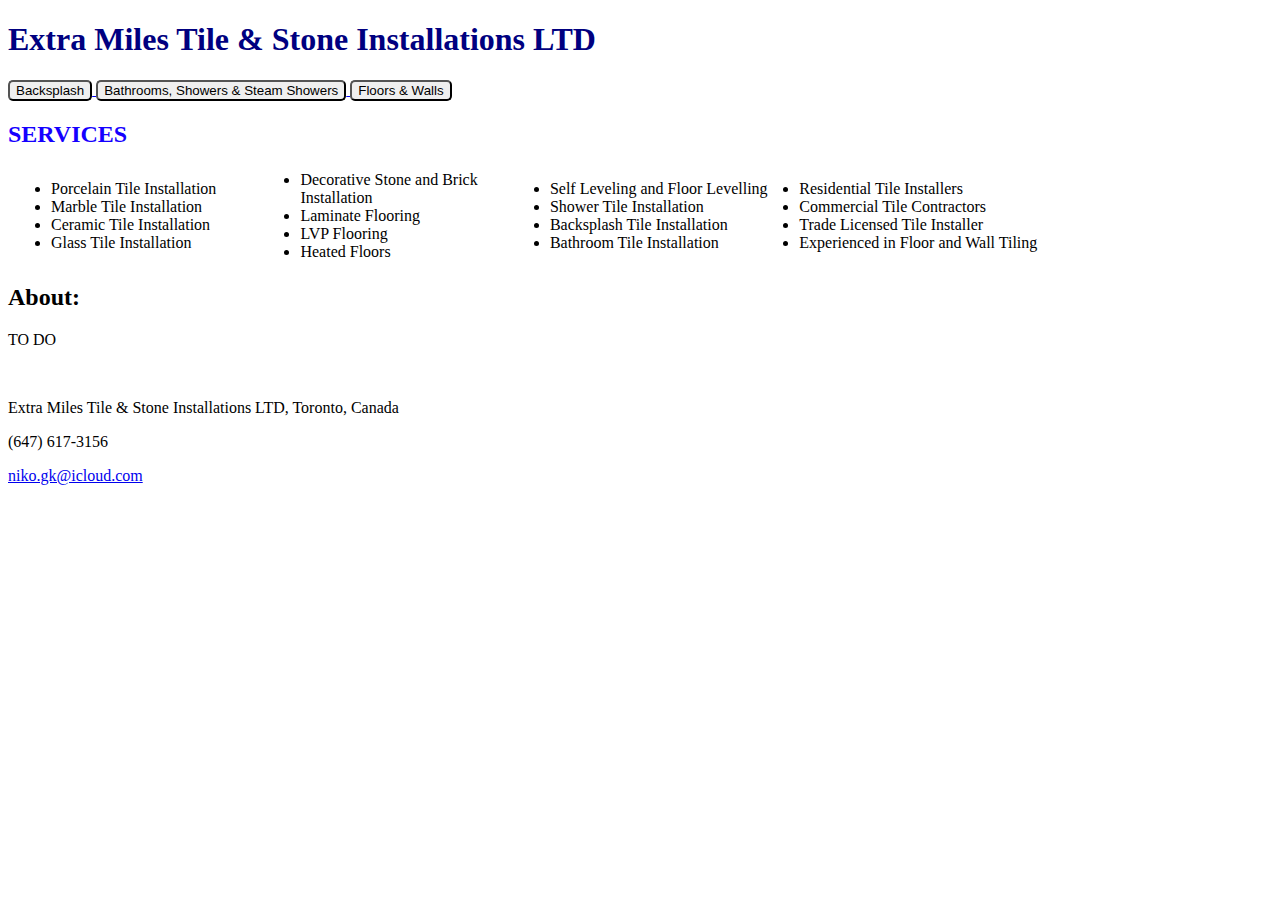
==== index.html @ 512b47e3 "Add files via upload" ====
<!DOCTYPE html>
<html lang="en">
  <head>
    <meta charset="UTF-8">
    <meta name="viewport" content="width=device-width, intitial-scale=1.0">  <!-- settings-->
    <meta name="keywords" content="tile installer, tile installation, contractor">  <!-- helps search engine find webstie -->
    <meta name="description" content="...">                  <!-- TO DO: description for web browser -->
    <title>EXTRA MILES TILE & STONE INSTALLATIONS LTD</title>

    <style>
      img {
        width: 100px;
        border-radius: 50px;
        float: left;
        margin-right: 10px;
      }

      p.username {
        font-weight: bold;
      }

      em {
        color: blue;
        font-style: normal;
      }
    </style>
  </head>

  <body>
    <!-- Buttons Section-->
    <h1 style="color: #000080;">Extra Miles Tile & Stone Installations LTD</h1>
    <a href="backsplash_gallery.html">
      <button style="border-radius: 5px;">Backsplash</button>
    </a>
    <a href="showers_gallery.html">
      <button style="border-radius: 5px;">Bathrooms, Showers & Steam Showers</button>
    </a>
    <a href="floors_walls_gallery.html">
      <button style="border-radius: 5px;">Floors & Walls</button>
    </a>

    <!-- Services Section-->
    <h2 style="color: rgb(21, 0, 255);">SERVICES</h2>
    <ul>
      <table width="1000">
        <tr>
          <td width="250">
            <li>Porcelain Tile Installation</li>
            <li>Marble Tile Installation</li>
            <li>Ceramic Tile Installation</li>
            <li>Glass Tile Installation</li>
          </td>
          <td width="250">
            <li>Decorative Stone and Brick Installation</li>
            <li>Laminate Flooring</li>
            <li>LVP Flooring</li>
            <li>Heated Floors</li>
          </td>
          <td width="250">
            <li>Self Leveling and Floor Levelling</li>
            <li>Shower Tile Installation</li>
            <li>Backsplash Tile Installation</li>
            <li>Bathroom Tile Installation</li>
          </td>
          <td width="250">
            <li>Residential Tile Installers</li>
            <li>Commercial Tile Contractors</li>
            <li>Trade Licensed Tile Installer</li>
            <li>Experienced in Floor and Wall Tiling</li>
          </td>
        </tr>
      </table>
    </ul>

    <!-- Info for Costumer-->
    <h2 id="about">About:</h2>
    <p>TO DO</p>
    <br>

    <!-- Contact Form-->
    <script type="text/javascript" src="https://form.jotform.com/jsform/241227574892262"></script>

    <footet>
      <p>Extra Miles Tile & Stone Installations LTD, Toronto, Canada</p>
      <p>(647) 617-3156</p>
      <a href="mailto:niko.gk@icloud.com">niko.gk@icloud.com</a>
      <p></p>
    </footer>
    
  </body>

    <!--
        Notes:
        ! tab -> on a new file this creates a website template
        &lt; and &gt; -> <>
        &copy; -> copyright sign
        &nbsp; -> used between text; no line break between them
        <p>lorem200<p> -> generates 200 character paragraph
        <a href="" target="">link</a> -> hyperlink
          href: enter website url, html file name, or mailto:email
          target: _self(automatic) update current page, _blank creates new page
          link: the text that the user sees on hyperlink button
        <br> -> line break
        <hr> -> horizontal line across website
        <pre></pre> -> same as <p>, but keeps formating
        <img src="location" height="" width="" alt="descrition" title="will pop up when hovered">
        <b>text</b> -> bold
        <i>text</i> -> italic
        <big>text</b> -> makes text a bigger size
        <small>text</small> -> makes text a smaller size
        <sub>text</sub> -> subscript
        <sup>text</sup> -> superscript
        <ins>text</ins> -> underline
        <del>text</del> -> line through text
        <mark>text</mark> -> highlight
        <ul><li>item</li></ul> -> bullet points     types: A a I i
        <ol><li>item</li></ol> -> numbered list
        <dl><dt>term</dt><dd>description</dd></dl> -> list of terms / defs
        <table><tr><th>header</th></tr><tr><td>description</td></tr></table>
            can add border / background colours and change size
        <a href="#">Jump to Top</a>


        To Do:
          - Serivces
          - Service locations
          - Contact -> form
          - Why Choose Us
          
          Gallery Photos:
            - Backsplash
            - Floor Leveling
            - Bathrooms, Showers & Steam Showers
            - Floors & Walls
    -->
</html>
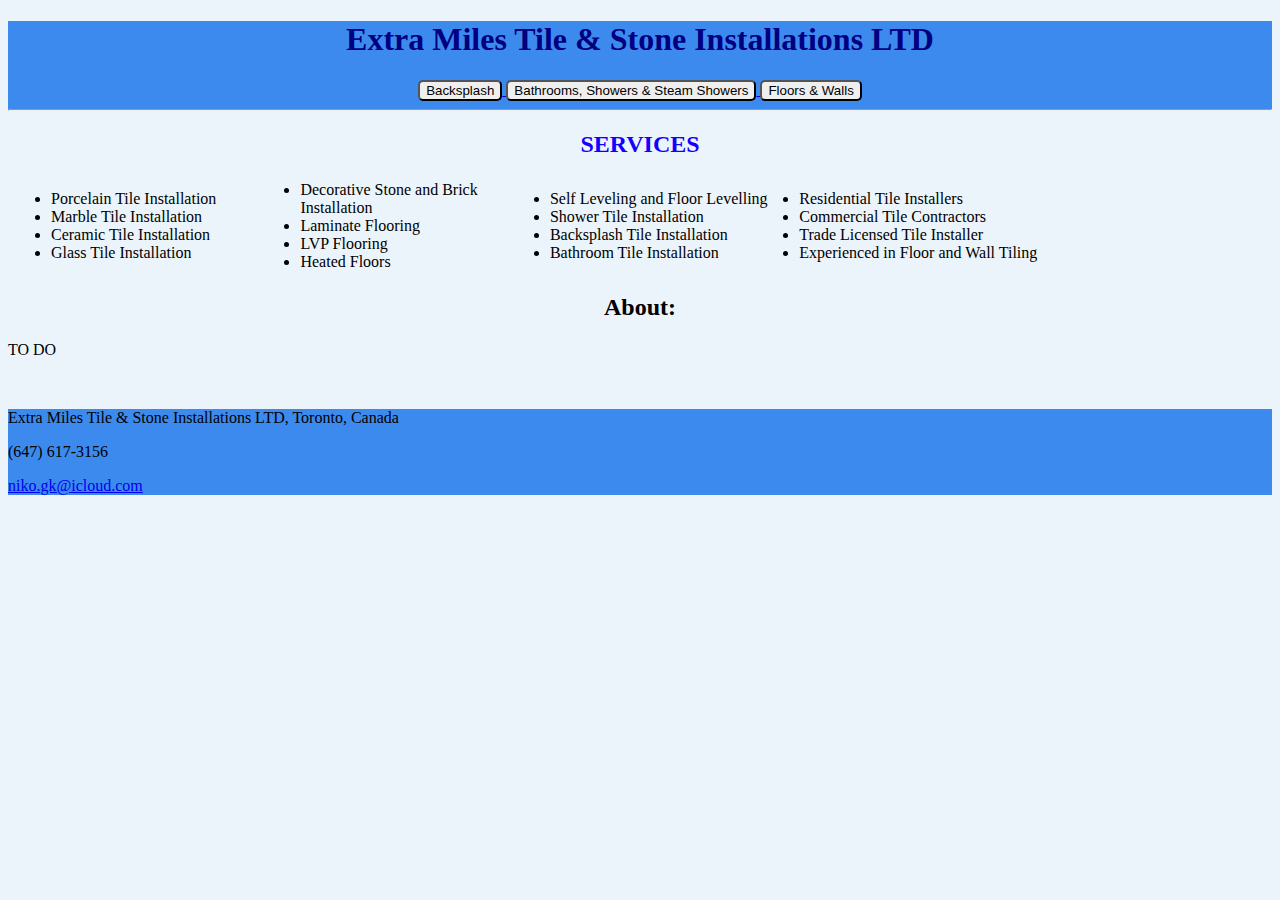
==== commit 41224334: "center text" ====
--- a/index.html
+++ b/index.html
@@ -5,8 +5,9 @@
     <meta name="viewport" content="width=device-width, intitial-scale=1.0">  <!-- settings-->
     <meta name="keywords" content="tile installer, tile installation, contractor">  <!-- helps search engine find webstie -->
     <meta name="description" content="...">                  <!-- TO DO: description for web browser -->
+    <link rel="stylesheet" href="style.css">
     <title>EXTRA MILES TILE & STONE INSTALLATIONS LTD</title>
-
+    
     <style>
       img {
         width: 100px;
@@ -26,9 +27,9 @@
     </style>
   </head>
 
-  <body>
+  <header class="text" style="background-color: #3d8aef;">
+    <h1 style="color: #000080;">Extra Miles Tile & Stone Installations LTD</h1>
     <!-- Buttons Section-->
-    <h1 style="color: #000080;">Extra Miles Tile & Stone Installations LTD</h1>
     <a href="backsplash_gallery.html">
       <button style="border-radius: 5px;">Backsplash</button>
     </a>
@@ -38,9 +39,12 @@
     <a href="floors_walls_gallery.html">
       <button style="border-radius: 5px;">Floors & Walls</button>
     </a>
+    <hr>
+  </header>
 
+  <body>
     <!-- Services Section-->
-    <h2 style="color: rgb(21, 0, 255);">SERVICES</h2>
+    <h2 class="text" style="color: rgb(21, 0, 255);">SERVICES</h2>
     <ul>
       <table width="1000">
         <tr>
@@ -73,14 +77,14 @@
     </ul>
 
     <!-- Info for Costumer-->
-    <h2 id="about">About:</h2>
+    <h2 class="text" id="about">About:</h2>
     <p>TO DO</p>
     <br>
 
     <!-- Contact Form-->
     <script type="text/javascript" src="https://form.jotform.com/jsform/241227574892262"></script>
 
-    <footet>
+    <footer style="background-color: #3d8aef;">
       <p>Extra Miles Tile & Stone Installations LTD, Toronto, Canada</p>
       <p>(647) 617-3156</p>
       <a href="mailto:niko.gk@icloud.com">niko.gk@icloud.com</a>
--- a/style.css
+++ b/style.css
@@ -0,0 +1,39 @@
+l*{
+    margin: 0;
+    padding: 0;
+    font-family: sans-serif;
+}
+body{
+    background: #ecf4fb;
+}
+.gallery{
+    width: 90%;
+    margin: 50px auto 50px;
+    display: grid;
+    grid-template-columns: repeat(auto-fit, minmax(250px, 1fr));
+    grid-gap: 50px
+}
+.gallery img{
+    width: 300px;
+    cursor: pointer;
+    transition: 0.4s;
+}
+.gallery img:hover{
+    transform: scale(0.8) rotate(-5deg);
+    border-radius: 20px;
+    box-shadow: 0 32px 75px rgba(68, 77, 136, 0.2);
+}
+.text{
+    text-align: center;
+}
+.box{
+    border: 5px solid;
+    font-style: 5em;
+    width: 250px;
+    height: 250px;
+    margin:auto
+}
+#box1{
+    background-color: rgba(68, 77, 136, 0.2);
+    margin-top: 50px;
+}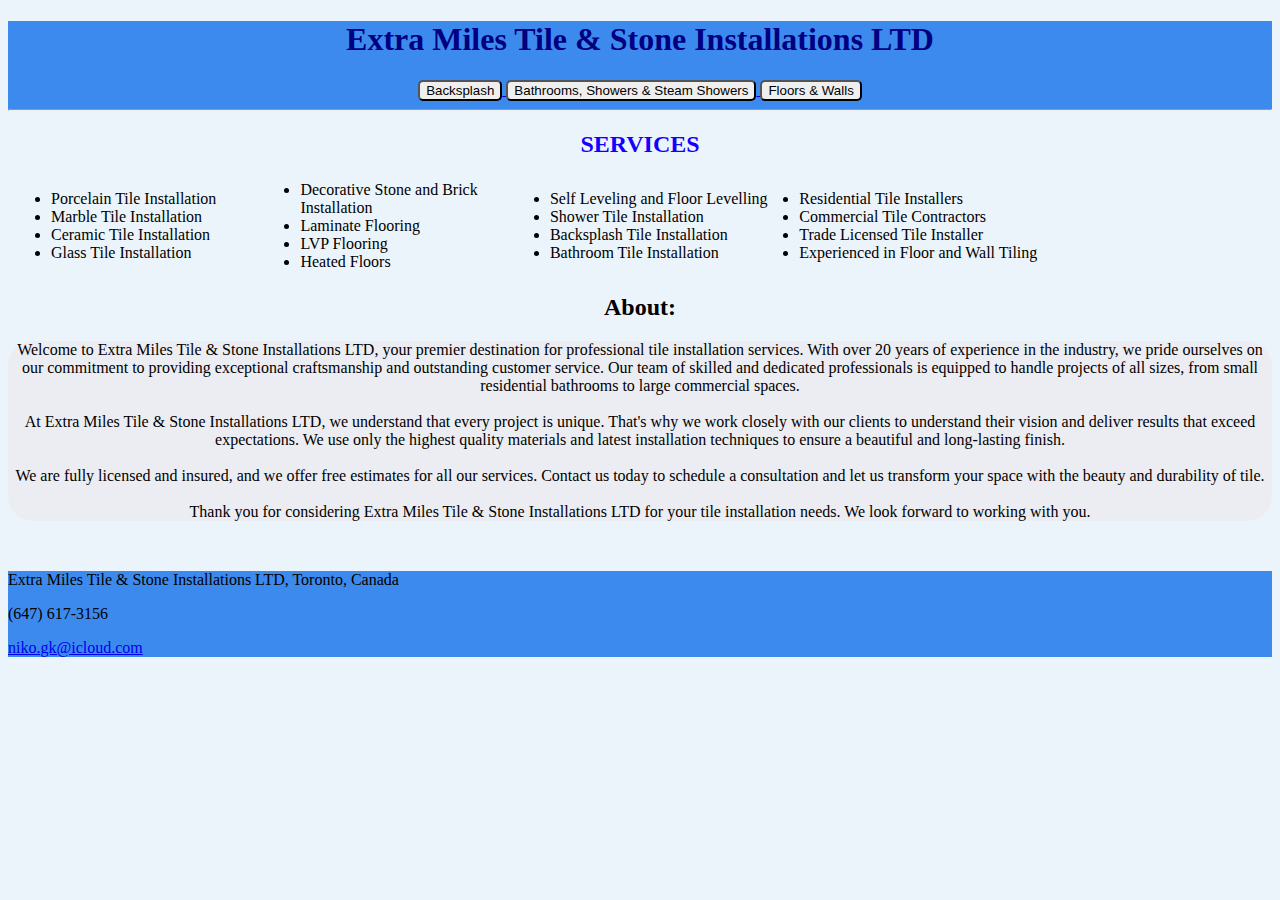
==== commit 22d78385: "Added About Section, Sticky Header" ====
--- a/index.html
+++ b/index.html
@@ -27,7 +27,7 @@
     </style>
   </head>
 
-  <header class="text" style="background-color: #3d8aef;">
+  <header class="header" style="background-color: #3d8aef;">
     <h1 style="color: #000080;">Extra Miles Tile & Stone Installations LTD</h1>
     <!-- Buttons Section-->
     <a href="backsplash_gallery.html">
@@ -76,9 +76,26 @@
       </table>
     </ul>
 
-    <!-- Info for Costumer-->
+    <!-- About Section-->
     <h2 class="text" id="about">About:</h2>
-    <p>TO DO</p>
+    <p class="text" style="background-color: #ECEDF3; border-radius: 25px;">
+      Welcome to Extra Miles Tile & Stone Installations LTD, your premier destination for professional tile installation services.
+      With over 20 years of experience in the industry, we pride ourselves on our commitment to providing exceptional 
+      craftsmanship and outstanding customer service. Our team of skilled and dedicated professionals is equipped to handle projects 
+      of all sizes, from small residential bathrooms to large commercial spaces.
+      <br>
+      <br>
+      At Extra Miles Tile & Stone Installations LTD, we understand that every project is unique. That's why we work closely with our 
+      clients to understand their vision and deliver results that exceed expectations. We use only the highest quality materials and 
+      latest installation techniques to ensure a beautiful and long-lasting finish.
+      <br>
+      <br>
+      We are fully licensed and insured, and we offer free estimates for all our services. Contact us today to schedule a consultation 
+      and let us transform your space with the beauty and durability of tile.
+      <br>
+      <br>
+      Thank you for considering Extra Miles Tile & Stone Installations LTD for your tile installation needs. We look forward to working with you.
+    </p>
     <br>
 
     <!-- Contact Form-->
--- a/style.css
+++ b/style.css
@@ -26,6 +26,11 @@
 .text{
     text-align: center;
 }
+.header{
+    text-align: center;
+    position: sticky;
+    top: 0;
+}
 .box{
     border: 5px solid;
     font-style: 5em;
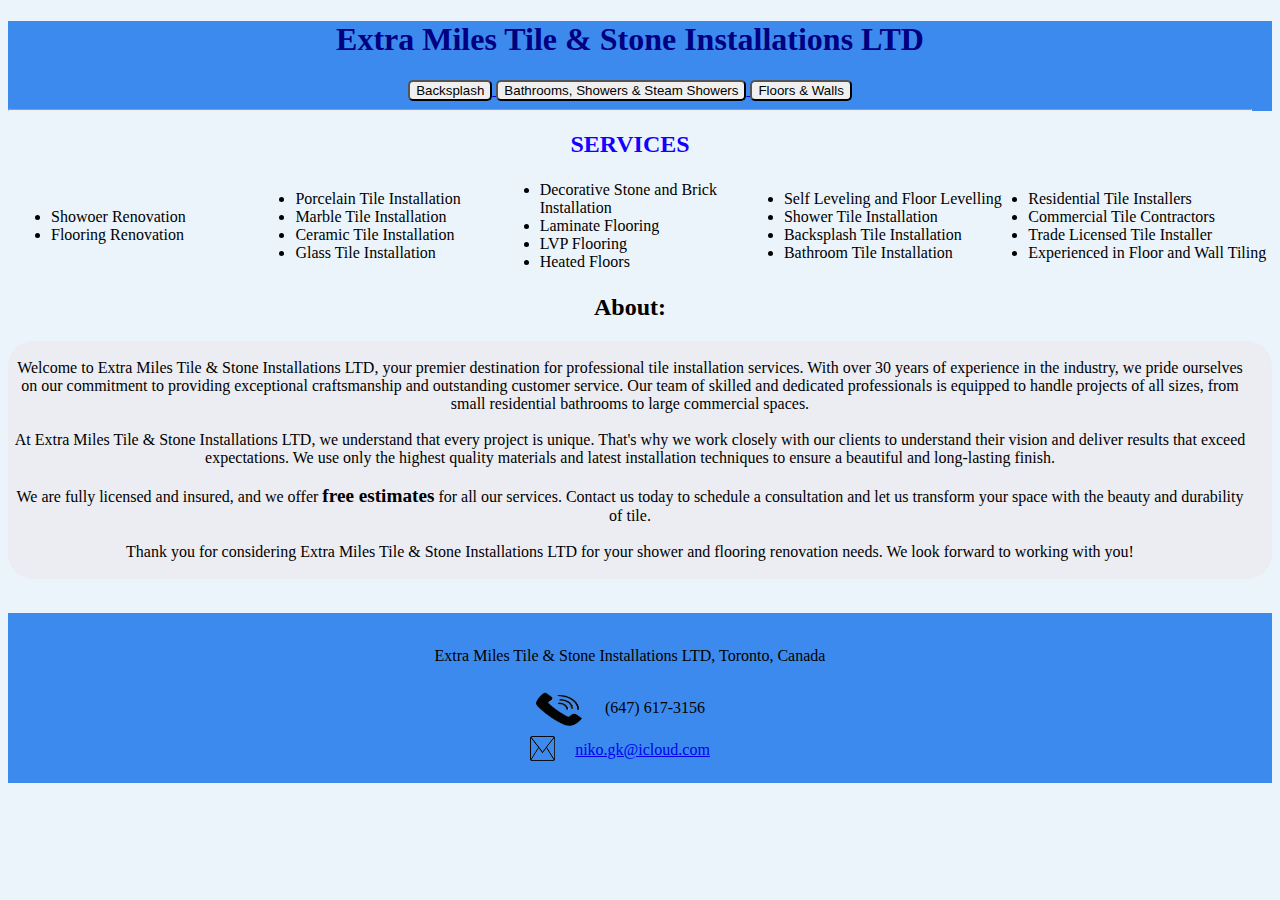
==== commit aa4eeb54: "Gallery Update" ====
--- a/index.html
+++ b/index.html
@@ -7,27 +7,9 @@
     <meta name="description" content="...">                  <!-- TO DO: description for web browser -->
     <link rel="stylesheet" href="style.css">
     <title>EXTRA MILES TILE & STONE INSTALLATIONS LTD</title>
-    
-    <style>
-      img {
-        width: 100px;
-        border-radius: 50px;
-        float: left;
-        margin-right: 10px;
-      }
-
-      p.username {
-        font-weight: bold;
-      }
-
-      em {
-        color: blue;
-        font-style: normal;
-      }
-    </style>
   </head>
 
-  <header class="header" style="background-color: #3d8aef;">
+  <header class="text" style="background-color: #3d8aef;">
     <h1 style="color: #000080;">Extra Miles Tile & Stone Installations LTD</h1>
     <!-- Buttons Section-->
     <a href="backsplash_gallery.html">
@@ -46,8 +28,12 @@
     <!-- Services Section-->
     <h2 class="text" style="color: rgb(21, 0, 255);">SERVICES</h2>
     <ul>
-      <table width="1000">
+      <table width="auto">
         <tr>
+          <td width="250">
+            <li>Showoer Renovation</li>
+            <li>Flooring Renovation</li>
+          </td>
           <td width="250">
             <li>Porcelain Tile Installation</li>
             <li>Marble Tile Installation</li>
@@ -79,8 +65,9 @@
     <!-- About Section-->
     <h2 class="text" id="about">About:</h2>
     <p class="text" style="background-color: #ECEDF3; border-radius: 25px;">
+      <br>
       Welcome to Extra Miles Tile & Stone Installations LTD, your premier destination for professional tile installation services.
-      With over 20 years of experience in the industry, we pride ourselves on our commitment to providing exceptional 
+      With over 30 years of experience in the industry, we pride ourselves on our commitment to providing exceptional 
       craftsmanship and outstanding customer service. Our team of skilled and dedicated professionals is equipped to handle projects 
       of all sizes, from small residential bathrooms to large commercial spaces.
       <br>
@@ -90,22 +77,40 @@
       latest installation techniques to ensure a beautiful and long-lasting finish.
       <br>
       <br>
-      We are fully licensed and insured, and we offer free estimates for all our services. Contact us today to schedule a consultation 
+      We are fully licensed and insured, and we offer <b><big>free estimates</big></b> for all our services. Contact us today to schedule a consultation 
       and let us transform your space with the beauty and durability of tile.
       <br>
       <br>
-      Thank you for considering Extra Miles Tile & Stone Installations LTD for your tile installation needs. We look forward to working with you.
+      Thank you for considering Extra Miles Tile & Stone Installations LTD for your shower and flooring renovation needs. We look forward to working with you!
+      <br>
+      <br>
     </p>
     <br>
 
     <!-- Contact Form-->
     <script type="text/javascript" src="https://form.jotform.com/jsform/241227574892262"></script>
 
-    <footer style="background-color: #3d8aef;">
+    <!-- Footer-->
+    <footer class="text" style="background-color: #3d8aef;">
+      <br>
       <p>Extra Miles Tile & Stone Installations LTD, Toronto, Canada</p>
-      <p>(647) 617-3156</p>
-      <a href="mailto:niko.gk@icloud.com">niko.gk@icloud.com</a>
-      <p></p>
+      <div class="center">
+        <div class="image">
+          <img src="Images_Extra/phone icon.png" class="icons" height="35" width="10">
+        </div>
+        <div class="text"> 
+          <p>(647) 617-3156</p>
+        </div>
+      </div>
+      <div class="center">
+        <div class="image">
+          <img src="Images_Extra/mail icon.png" height="25" width="25">
+        </div>
+        <div class="text"> 
+          <a href="mailto:niko.gk@icloud.com">niko.gk@icloud.com</a>
+        </div>
+      </div>
+      <br>
     </footer>
     
   </body>
@@ -127,7 +132,7 @@
         <img src="location" height="" width="" alt="descrition" title="will pop up when hovered">
         <b>text</b> -> bold
         <i>text</i> -> italic
-        <big>text</b> -> makes text a bigger size
+        <big>text</big> -> makes text a bigger size
         <small>text</small> -> makes text a smaller size
         <sub>text</sub> -> subscript
         <sup>text</sup> -> superscript
@@ -143,9 +148,7 @@
 
 
         To Do:
-          - Serivces
-          - Service locations
-          - Contact -> form
+          - Service locations; use gta
           - Why Choose Us
           
           Gallery Photos:
--- a/style.css
+++ b/style.css
@@ -2,6 +2,27 @@
     margin: 0;
     padding: 0;
     font-family: sans-serif;
+}
+.center {
+    display: flex;
+    justify-content: center;
+    align-items: center;
+}
+.image{
+    margin-right: 20px;
+}
+img.icons {
+    width: 50px;
+    display: block;
+    margin: 10px auto;
+    border-radius: 50px;
+}
+p.username {
+    font-weight: bold;
+}
+em {
+    color: blue;
+    font-style: normal;
 }
 body{
     background: #ecf4fb;
@@ -13,18 +34,19 @@
     grid-template-columns: repeat(auto-fit, minmax(250px, 1fr));
     grid-gap: 50px
 }
-.gallery img{
+.gallery-image{
     width: 300px;
     cursor: pointer;
     transition: 0.4s;
 }
-.gallery img:hover{
+.gallery-image:hover{
     transform: scale(0.8) rotate(-5deg);
     border-radius: 20px;
     box-shadow: 0 32px 75px rgba(68, 77, 136, 0.2);
 }
 .text{
     text-align: center;
+    padding-right: 20px;
 }
 .header{
     text-align: center;
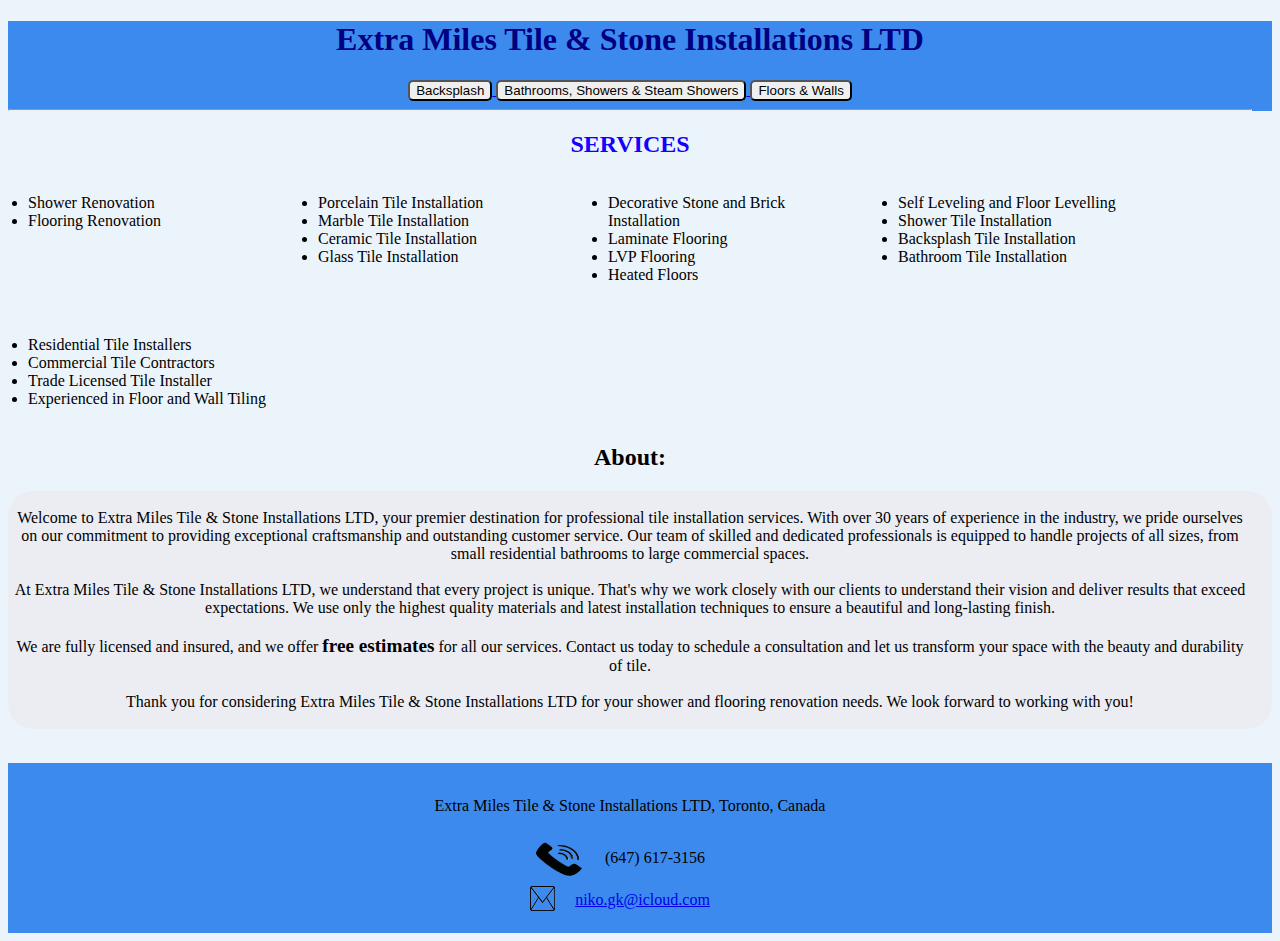
==== commit e7c76e6e: "Update Bullet List Formating" ====
--- a/index.html
+++ b/index.html
@@ -27,40 +27,36 @@
   <body>
     <!-- Services Section-->
     <h2 class="text" style="color: rgb(21, 0, 255);">SERVICES</h2>
-    <ul>
-      <table width="auto">
-        <tr>
-          <td width="250">
-            <li>Showoer Renovation</li>
-            <li>Flooring Renovation</li>
-          </td>
-          <td width="250">
-            <li>Porcelain Tile Installation</li>
-            <li>Marble Tile Installation</li>
-            <li>Ceramic Tile Installation</li>
-            <li>Glass Tile Installation</li>
-          </td>
-          <td width="250">
-            <li>Decorative Stone and Brick Installation</li>
-            <li>Laminate Flooring</li>
-            <li>LVP Flooring</li>
-            <li>Heated Floors</li>
-          </td>
-          <td width="250">
-            <li>Self Leveling and Floor Levelling</li>
-            <li>Shower Tile Installation</li>
-            <li>Backsplash Tile Installation</li>
-            <li>Bathroom Tile Installation</li>
-          </td>
-          <td width="250">
-            <li>Residential Tile Installers</li>
-            <li>Commercial Tile Contractors</li>
-            <li>Trade Licensed Tile Installer</li>
-            <li>Experienced in Floor and Wall Tiling</li>
-          </td>
-        </tr>
-      </table>
-    </ul>
+    <div class="list-container">
+      <ul class="list-column">
+        <li>Shower Renovation</li>
+        <li>Flooring Renovation</li>
+      </ul>
+      <ul class="list-column">
+        <li>Porcelain Tile Installation</li>
+        <li>Marble Tile Installation</li>
+        <li>Ceramic Tile Installation</li>
+        <li>Glass Tile Installation</li>
+      </ul>
+      <ul class="list-column">
+        <li>Decorative Stone and Brick Installation</li>
+        <li>Laminate Flooring</li>
+        <li>LVP Flooring</li>
+        <li>Heated Floors</li>
+      </ul>
+      <ul class="list-column">
+        <li>Self Leveling and Floor Levelling</li>
+        <li>Shower Tile Installation</li>
+        <li>Backsplash Tile Installation</li>
+        <li>Bathroom Tile Installation</li>
+      </ul>
+      <ul class="list-column">
+        <li>Residential Tile Installers</li>
+        <li>Commercial Tile Contractors</li>
+        <li>Trade Licensed Tile Installer</li>
+        <li>Experienced in Floor and Wall Tiling</li>
+      </ul>
+    </div>
 
     <!-- About Section-->
     <h2 class="text" id="about">About:</h2>
--- a/style.css
+++ b/style.css
@@ -53,14 +53,16 @@
     position: sticky;
     top: 0;
 }
-.box{
-    border: 5px solid;
-    font-style: 5em;
-    width: 250px;
-    height: 250px;
-    margin:auto
-}
-#box1{
-    background-color: rgba(68, 77, 136, 0.2);
-    margin-top: 50px;
-}+ul {
+    list-style-type: disc;
+    padding-left: 20px;
+  }
+  .list-container {
+    display: flex;
+    flex-wrap: wrap;
+    gap: 20px;
+  }
+  .list-column {
+    flex: 1 1 250px; /* Grow to fill space, minimum width of 250px */
+    max-width: 250px;
+  }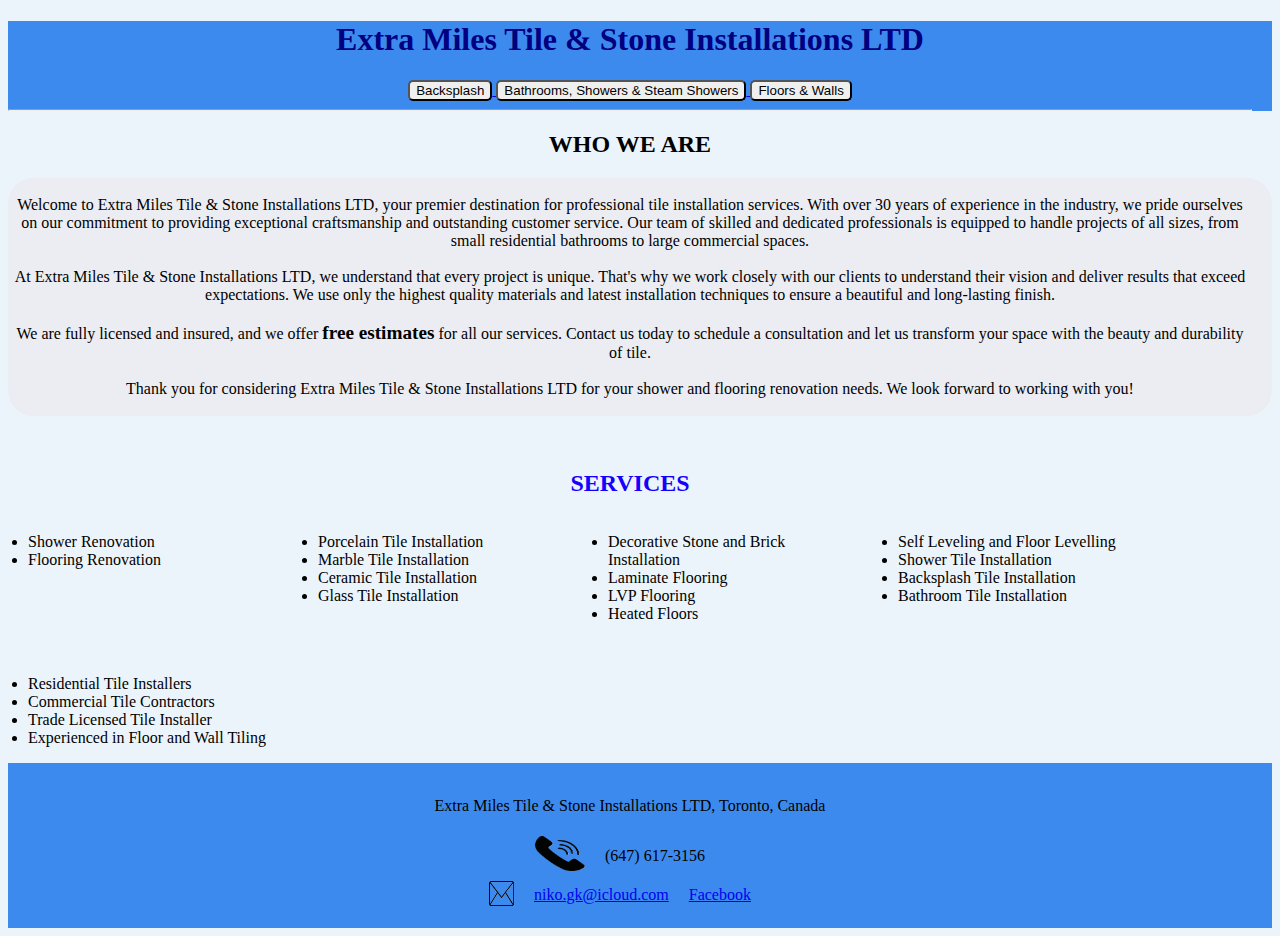
==== commit 22cc92f7: "Removed JotForm, added more functionality to bullet points, updated header" ====
--- a/index.html
+++ b/index.html
@@ -25,6 +25,31 @@
   </header>
 
   <body>
+    <!-- Who We Are Section-->
+    <h2 class="text">WHO WE ARE</h2>
+    <p class="text" style="background-color: #ECEDF3; border-radius: 25px;">
+      <br>
+      Welcome to Extra Miles Tile & Stone Installations LTD, your premier destination for professional tile installation services.
+      With over 30 years of experience in the industry, we pride ourselves on our commitment to providing exceptional 
+      craftsmanship and outstanding customer service. Our team of skilled and dedicated professionals is equipped to handle projects 
+      of all sizes, from small residential bathrooms to large commercial spaces.
+      <br>
+      <br>
+      At Extra Miles Tile & Stone Installations LTD, we understand that every project is unique. That's why we work closely with our 
+      clients to understand their vision and deliver results that exceed expectations. We use only the highest quality materials and 
+      latest installation techniques to ensure a beautiful and long-lasting finish.
+      <br>
+      <br>
+      We are fully licensed and insured, and we offer <b><big>free estimates</big></b> for all our services. Contact us today to schedule a consultation 
+      and let us transform your space with the beauty and durability of tile.
+      <br>
+      <br>
+      Thank you for considering Extra Miles Tile & Stone Installations LTD for your shower and flooring renovation needs. We look forward to working with you!
+      <br>
+      <br>
+    </p>
+    <br>
+
     <!-- Services Section-->
     <h2 class="text" style="color: rgb(21, 0, 255);">SERVICES</h2>
     <div class="list-container">
@@ -58,41 +83,13 @@
       </ul>
     </div>
 
-    <!-- About Section-->
-    <h2 class="text" id="about">About:</h2>
-    <p class="text" style="background-color: #ECEDF3; border-radius: 25px;">
-      <br>
-      Welcome to Extra Miles Tile & Stone Installations LTD, your premier destination for professional tile installation services.
-      With over 30 years of experience in the industry, we pride ourselves on our commitment to providing exceptional 
-      craftsmanship and outstanding customer service. Our team of skilled and dedicated professionals is equipped to handle projects 
-      of all sizes, from small residential bathrooms to large commercial spaces.
-      <br>
-      <br>
-      At Extra Miles Tile & Stone Installations LTD, we understand that every project is unique. That's why we work closely with our 
-      clients to understand their vision and deliver results that exceed expectations. We use only the highest quality materials and 
-      latest installation techniques to ensure a beautiful and long-lasting finish.
-      <br>
-      <br>
-      We are fully licensed and insured, and we offer <b><big>free estimates</big></b> for all our services. Contact us today to schedule a consultation 
-      and let us transform your space with the beauty and durability of tile.
-      <br>
-      <br>
-      Thank you for considering Extra Miles Tile & Stone Installations LTD for your shower and flooring renovation needs. We look forward to working with you!
-      <br>
-      <br>
-    </p>
-    <br>
-
-    <!-- Contact Form-->
-    <script type="text/javascript" src="https://form.jotform.com/jsform/241227574892262"></script>
-
     <!-- Footer-->
     <footer class="text" style="background-color: #3d8aef;">
       <br>
       <p>Extra Miles Tile & Stone Installations LTD, Toronto, Canada</p>
       <div class="center">
         <div class="image">
-          <img src="Images_Extra/phone icon.png" class="icons" height="35" width="10">
+          <img src="Images_Extra/phone icon.png"  height="35" width="50">
         </div>
         <div class="text"> 
           <p>(647) 617-3156</p>
@@ -105,10 +102,12 @@
         <div class="text"> 
           <a href="mailto:niko.gk@icloud.com">niko.gk@icloud.com</a>
         </div>
+        <div class="text">
+          <a href="https://www.facebook.com/people/Extra-Miles-Tile-Stone/100058747973996/" target="_blank">Facebook</a>
+        </div>
       </div>
       <br>
     </footer>
-    
   </body>
 
     <!--
@@ -118,9 +117,9 @@
         &copy; -> copyright sign
         &nbsp; -> used between text; no line break between them
         <p>lorem200<p> -> generates 200 character paragraph
-        <a href="" target="">link</a> -> hyperlink
+        <a href="" target=""> link</a> -> hyperlink
           href: enter website url, html file name, or mailto:email
-          target: _self(automatic) update current page, _blank creates new page
+          target: _self(automatic) updates current page, _blank creates new page
           link: the text that the user sees on hyperlink button
         <br> -> line break
         <hr> -> horizontal line across website
--- a/style.css
+++ b/style.css
@@ -1,8 +1,3 @@
-l*{
-    margin: 0;
-    padding: 0;
-    font-family: sans-serif;
-}
 .center {
     display: flex;
     justify-content: center;
@@ -10,19 +5,6 @@
 }
 .image{
     margin-right: 20px;
-}
-img.icons {
-    width: 50px;
-    display: block;
-    margin: 10px auto;
-    border-radius: 50px;
-}
-p.username {
-    font-weight: bold;
-}
-em {
-    color: blue;
-    font-style: normal;
 }
 body{
     background: #ecf4fb;
@@ -56,13 +38,13 @@
 ul {
     list-style-type: disc;
     padding-left: 20px;
-  }
-  .list-container {
+}
+.list-container {
     display: flex;
     flex-wrap: wrap;
     gap: 20px;
-  }
-  .list-column {
+}
+.list-column {
     flex: 1 1 250px; /* Grow to fill space, minimum width of 250px */
     max-width: 250px;
-  }+}